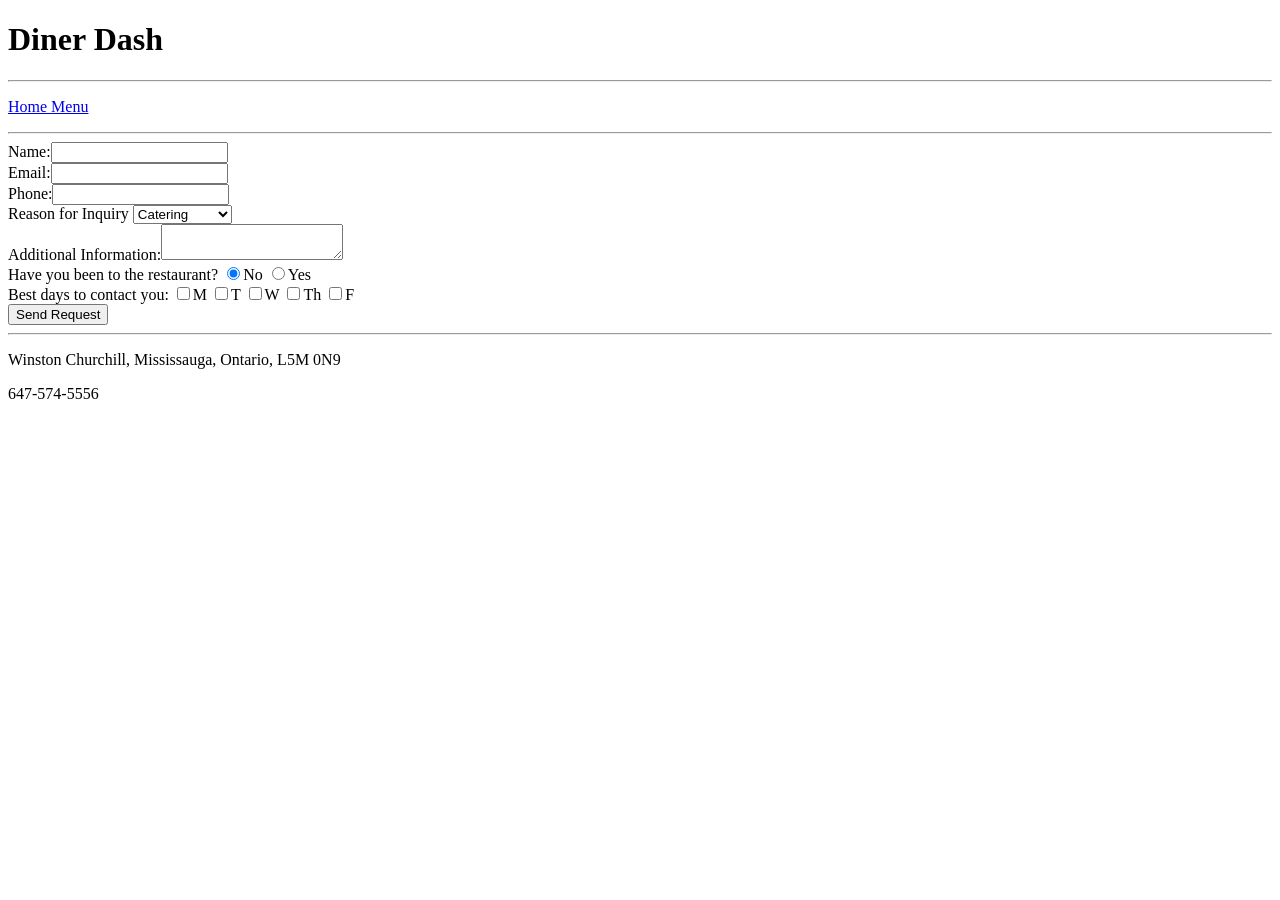
==== DinerDashRestaurant/ContactUs.html @ 79d34e31 "Add files via upload" ====
<!DOCTYPE html>
<!--Name: Jo Krista Aquino
	Date created: August 13, 2021
-->
<html lang = "en">

	<head>
		<title>Contact Us</title>
	</head>
	
	<body>
	<header>
		<h1>Diner Dash</h1>
	</header>
	
	<nav>
	<hr />
	<p><a href = "DinerDash.html">Home	</a>
		<a href = "Menu.html">Menu</a>
	<hr />
	</nav>
	
	<div>
		<form action = "ContactUs.html" method = "POST">
			Name:<input type = "text" name = "myTextInput" required /><br />
			Email:<input type = "text" name = "myTextInput" required /><br />
			Phone:<input type = "tex" name = "myTextInput" required /><br />
			
			Reason for Inquiry
			<select name = "Inquiry">
				<option value = "Catering">Catering</option>
				<option value = "Private Party">Private Party</option>
				<option value = "Feedback">Feedback</option>
				<option value = "Other">Other</option>
			</select><br />
			
			Additional Information:<textarea name = "Additional Information"></textarea><br />
			Have you been to the restaurant?
			<input type = "radio" name = "answer" value = "No" checked />No
			<input type = "radio" name = "answer" value = "Yes" />Yes <br/>
			
			Best days to contact you:
			<input type = "checkbox" name = "Days" value = "M" />M
			<input type = "checkbox" name = "Days" value = "T" />T
			<input type = "checkbox" name = "Days" value = "W" />W
			<input type = "checkbox" name = "Days" value = "Th" />Th
			<input type = "checkbox" name = "Days" value = "F" />F </br />
			
			<input type = "submit" class = "Send Request" value = "Send Request" /><br />
			
		</form>
	</div>
	
	<footer>
	<hr />
	<p>Winston Churchill, Mississauga, Ontario, L5M 0N9</p>
	<p>647-574-5556</p>
	</footer>
	
	</body>
</html>
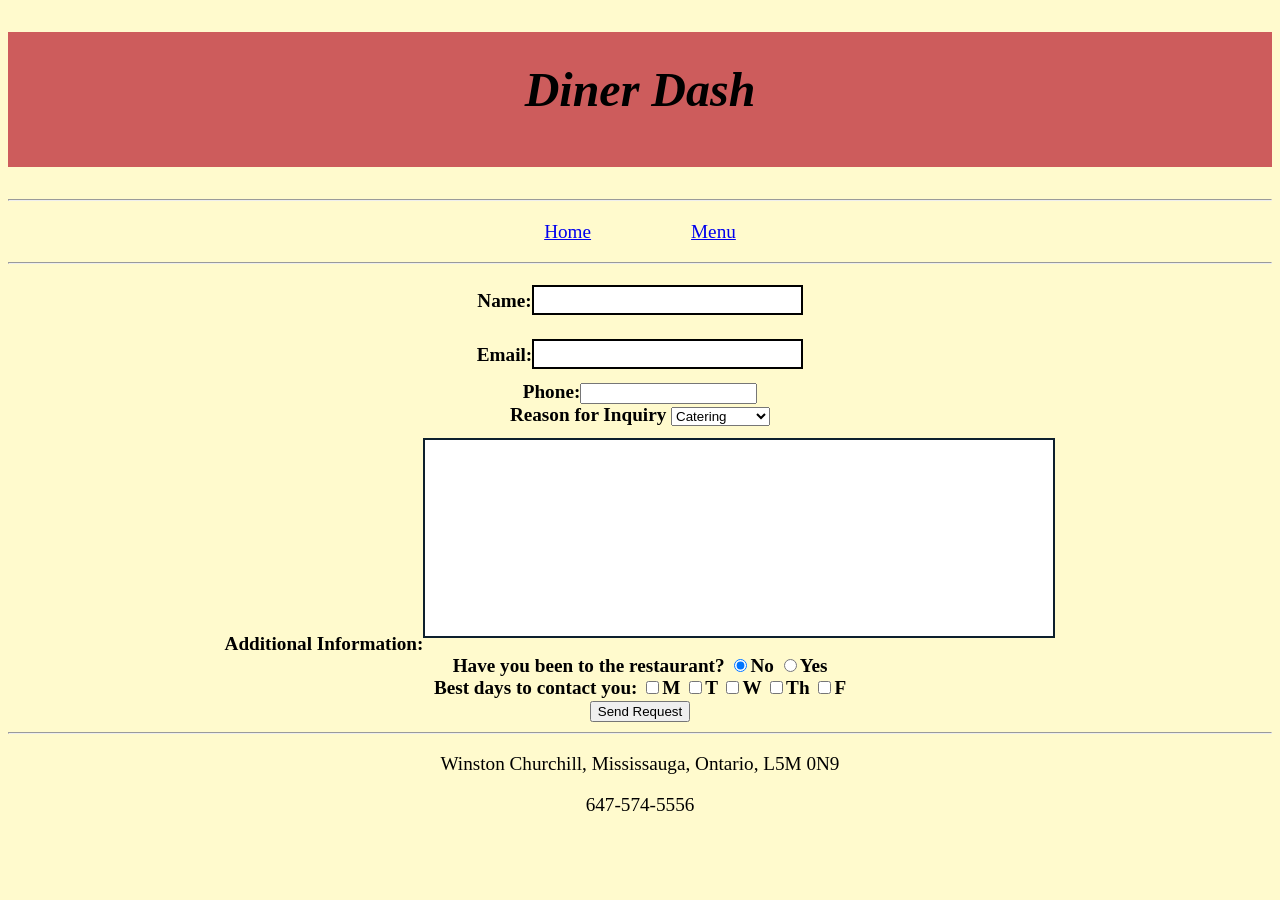
==== commit f001792a: "Add files via upload" ====
--- a/DinerDashRestaurant/ContactUs.html
+++ b/DinerDashRestaurant/ContactUs.html
@@ -6,6 +6,35 @@
 
 	<head>
 		<title>Contact Us</title>
+		<link href = "styles\Dinerstyles.css" rel = "stylesheet" type = "text/css" />
+		<style>
+		body {
+			font-size: 1.2em;
+		}	
+		#ContactInfo {
+			text-align: center;	
+			font-weight: bold;
+			}
+		input[type=text] {
+			border: 2px solid;
+			width: 50%'
+			padding: 8px 8px;
+			margin: 12px 0;
+			box-sizing: border-box;
+			font-size: 1.1em;
+			}
+		textarea {
+			width: 50%;
+			height: 200px;
+			padding: 12px 20px;
+			margin: 12px 0;
+			box-sizing: border-box;
+			border: 2px solid #0d1f2d;
+			resize: none;
+			}
+			
+		</style>
+			
 	</head>
 	
 	<body>
@@ -15,12 +44,13 @@
 	
 	<nav>
 	<hr />
-	<p><a href = "DinerDash.html">Home	</a>
-		<a href = "Menu.html">Menu</a>
+	<p><a href = "DinerDash.html">Home<a href = "Menu.html">Menu</a></a></p>
+	
+	</p>
 	<hr />
 	</nav>
 	
-	<div>
+	<div id = "ContactInfo">
 		<form action = "ContactUs.html" method = "POST">
 			Name:<input type = "text" name = "myTextInput" required /><br />
 			Email:<input type = "text" name = "myTextInput" required /><br />
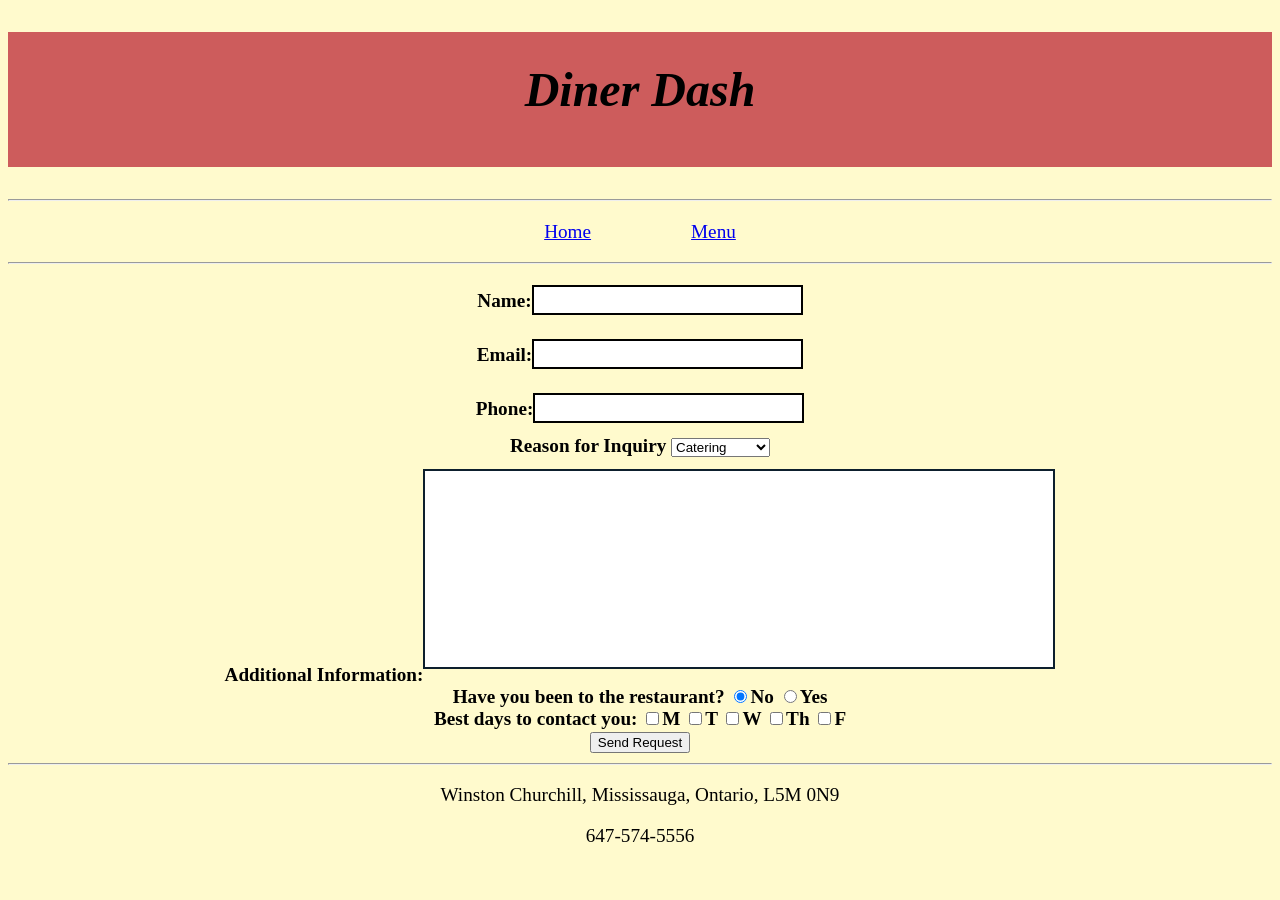
==== commit c36f1b1e: "Add files via upload" ====
--- a/DinerDashRestaurant/ContactUs.html
+++ b/DinerDashRestaurant/ContactUs.html
@@ -54,7 +54,7 @@
 		<form action = "ContactUs.html" method = "POST">
 			Name:<input type = "text" name = "myTextInput" required /><br />
 			Email:<input type = "text" name = "myTextInput" required /><br />
-			Phone:<input type = "tex" name = "myTextInput" required /><br />
+			Phone:<input type = "text" name = "myTextInput" required /><br />
 			
 			Reason for Inquiry
 			<select name = "Inquiry">
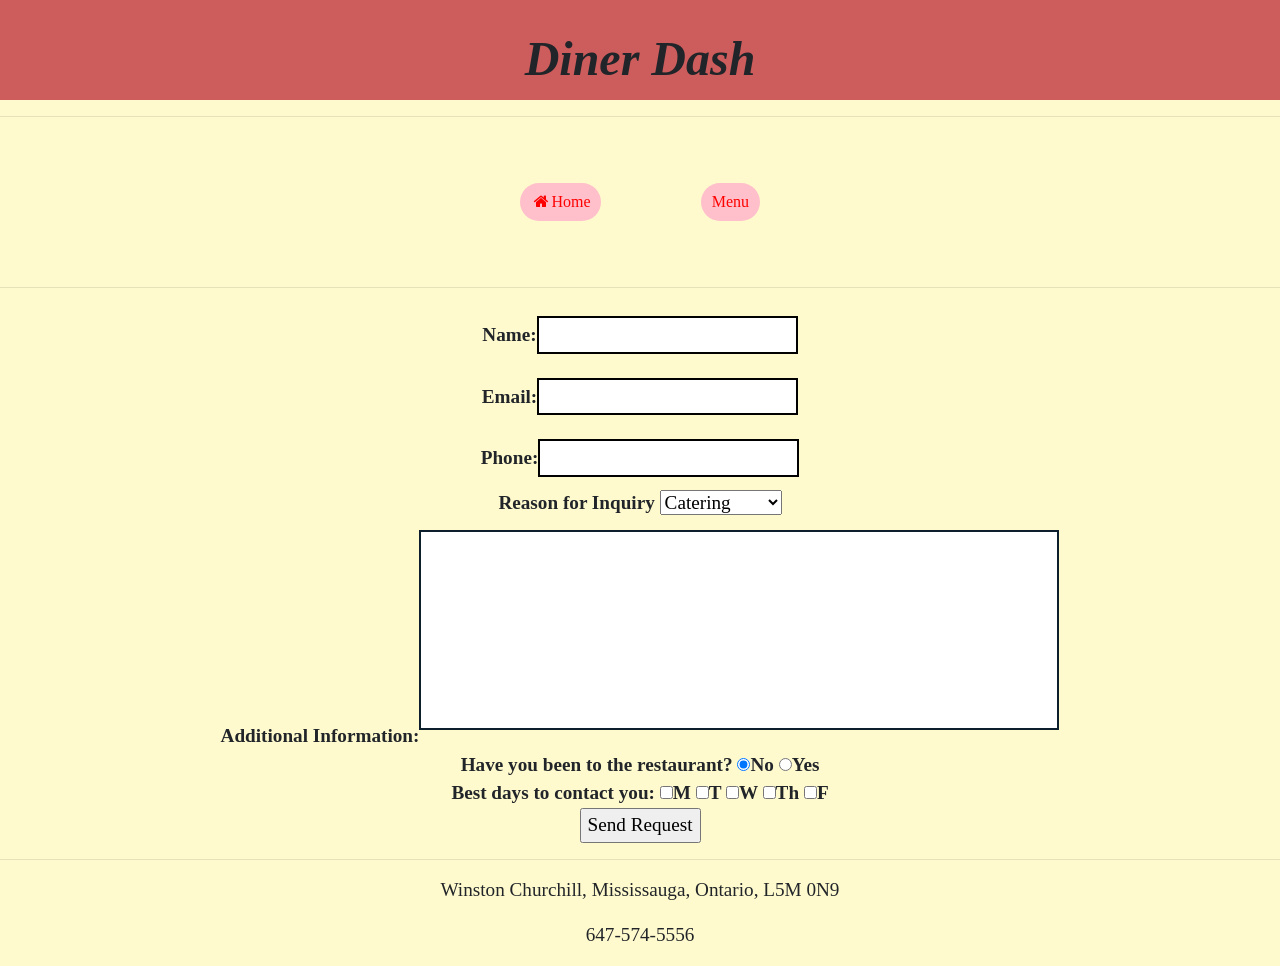
==== commit 9c40c5b9: "Add files via upload" ====
--- a/DinerDashRestaurant/ContactUs.html
+++ b/DinerDashRestaurant/ContactUs.html
@@ -2,11 +2,18 @@
 <!--Name: Jo Krista Aquino
 	Date created: August 13, 2021
 -->
-<html lang = "en">
+<html lang = "en" xmlns="http://www.w3.org/1999/xhtml">
 
 	<head>
+	
+		<meta charset="utf-8">
+        <meta name="viewport" content="width=device-width, initial-scale=1, shrink-to-fit=no">
 		<title>Contact Us</title>
+		<link rel="stylesheet" href="https://stackpath.bootstrapcdn.com/bootstrap/4.1.3/css/bootstrap.min.css" integrity="sha384-MCw98/SFnGE8fJT3GXwEOngsV7Zt27NXFoaoApmYm81iuXoPkFOJwJ8ERdknLPMO" crossorigin="anonymous">
 		<link href = "styles\Dinerstyles.css" rel = "stylesheet" type = "text/css" />
+		<link rel="stylesheet" href="https://cdnjs.cloudflare.com/ajax/libs/font-awesome/4.7.0/css/font-awesome.min.css">
+		
+		<script type = "text/javascript" src = "ContactUs.js"></script>
 		<style>
 		body {
 			font-size: 1.2em;
@@ -34,27 +41,32 @@
 			}
 			
 		</style>
+		<script type="text/javascript">
+        function warnTheUser() {
+            alert("This page is best viewed with JavaScript");
+        }
+    </script>
 			
 	</head>
 	
-	<body>
+	<body onload="warnTheUser();">
 	<header>
 		<h1>Diner Dash</h1>
 	</header>
 	
 	<nav>
 	<hr />
-	<p><a href = "DinerDash.html">Home<a href = "Menu.html">Menu</a></a></p>
+	<p><a href = "DinerDash.html" class="btn badge-pill"><i class = "fa fa-fw fa-home"></i>Home<a href = "Menu.html" class="btn badge-pill">Menu</a></a></p>
 	
 	</p>
 	<hr />
 	</nav>
-	
 	<div id = "ContactInfo">
-		<form action = "ContactUs.html" method = "POST">
-			Name:<input type = "text" name = "myTextInput" required /><br />
-			Email:<input type = "text" name = "myTextInput" required /><br />
-			Phone:<input type = "text" name = "myTextInput" required /><br />
+		<form action = "ContactUs.html" method = "POST" name="ContactUsForm" onsubmit="validateItems();" 
+          onreset="resetForm();">
+			<label for = "Name">Name:</label><input type = "text" name = "myTextInput" required /><br />
+			<label for = "Email">Email:</label><input type = "text" name = "myTextInput" required /><br />
+			<label for = "Phone">Phone:</label><input type = "text" name = "myTextInput" required /><br />
 			
 			Reason for Inquiry
 			<select name = "Inquiry">
